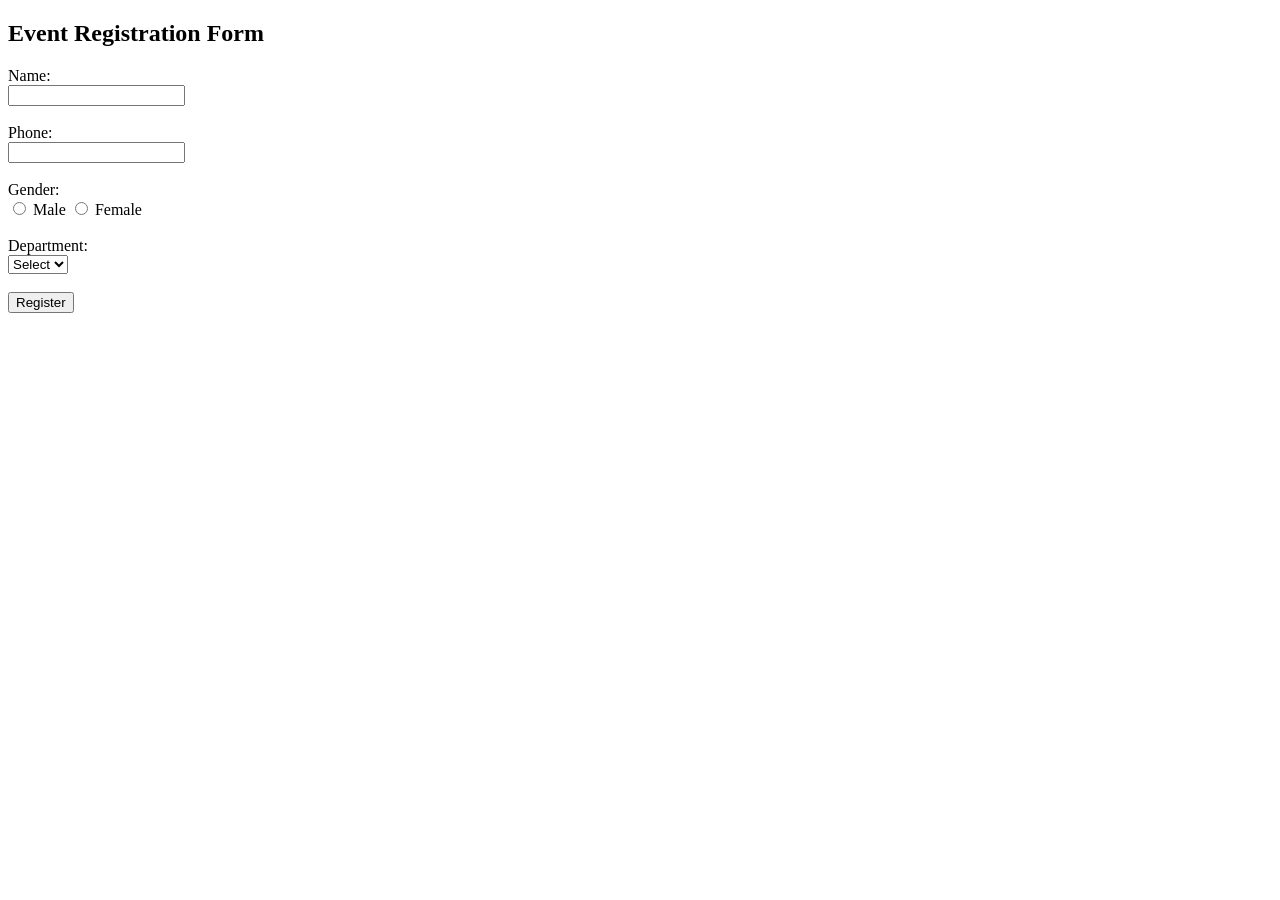
==== index.html @ 9703d758 "first copy" ====
<!DOCTYPE html>
<html>
<head>
    <title>Event Registration</title>
</head>
<body>

<h2>Event Registration Form</h2>

<form action="results.html">
    Name:<br>
    <input type="text" name="name" required><br><br>

    Phone:<br>
    <input type="tel" name="phone" required><br><br>

    Gender:<br>
    <input type="radio" name="gender" value="Male" required> Male
    <input type="radio" name="gender" value="Female"> Female
    <br><br>

    Department:<br>
    <select name="department" required>
        <option value="">Select</option>
        <option>CSE</option>
        <option>ECE</option>
        <option>EEE</option>
    </select>
    <br><br>

    <input type="submit" value="Register">

</form>

</body>
</html>
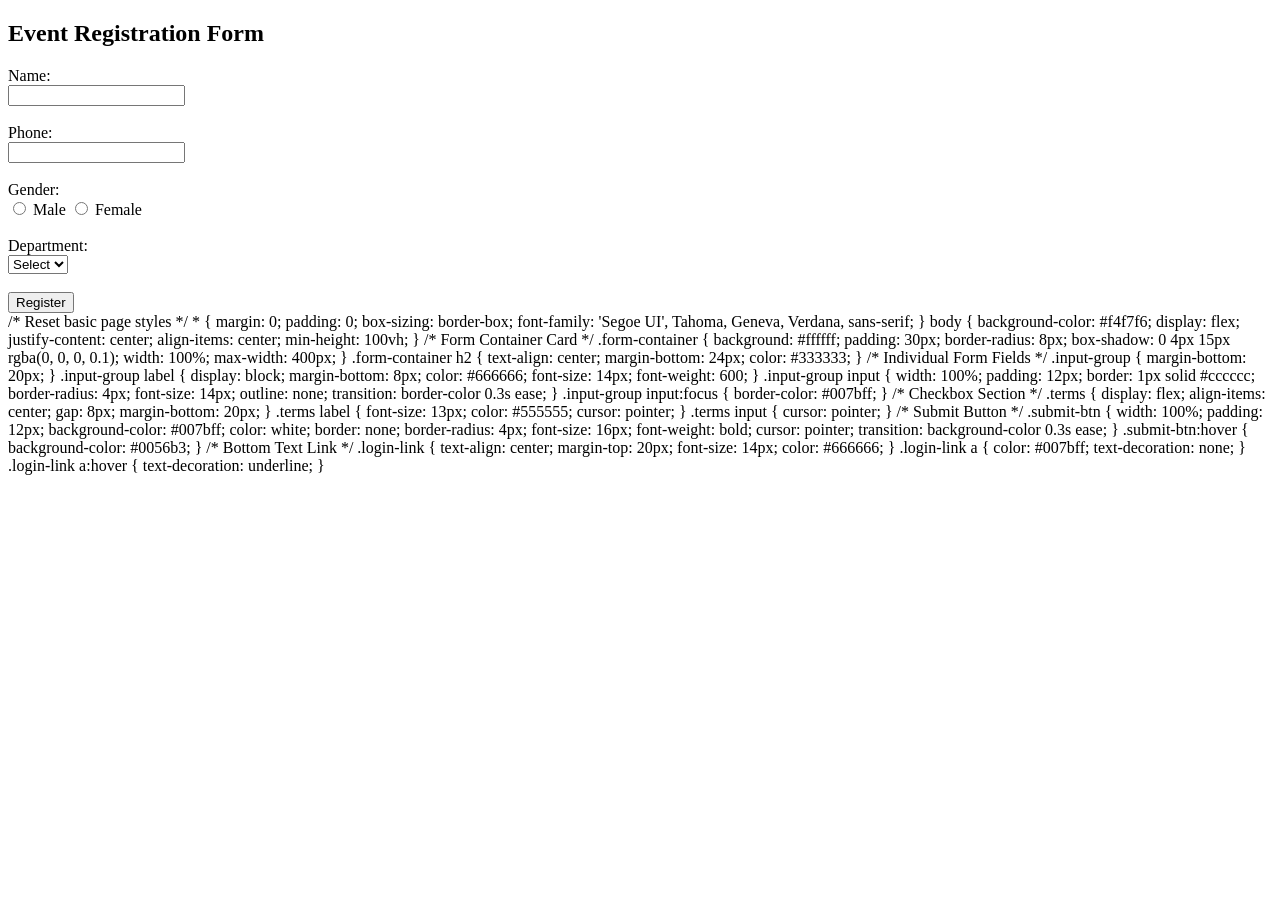
==== commit 40141411: "Update index.html" ====
--- a/index.html
+++ b/index.html
@@ -29,8 +29,117 @@
     <br><br>
 
     <input type="submit" value="Register">
-
 </form>
-
 </body>
 </html>
+/* Reset basic page styles */
+* {
+    margin: 0;
+    padding: 0;
+    box-sizing: border-box;
+    font-family: 'Segoe UI', Tahoma, Geneva, Verdana, sans-serif;
+}
+
+body {
+    background-color: #f4f7f6;
+    display: flex;
+    justify-content: center;
+    align-items: center;
+    min-height: 100vh;
+}
+
+/* Form Container Card */
+.form-container {
+    background: #ffffff;
+    padding: 30px;
+    border-radius: 8px;
+    box-shadow: 0 4px 15px rgba(0, 0, 0, 0.1);
+    width: 100%;
+    max-width: 400px;
+}
+
+.form-container h2 {
+    text-align: center;
+    margin-bottom: 24px;
+    color: #333333;
+}
+
+/* Individual Form Fields */
+.input-group {
+    margin-bottom: 20px;
+}
+
+.input-group label {
+    display: block;
+    margin-bottom: 8px;
+    color: #666666;
+    font-size: 14px;
+    font-weight: 600;
+}
+
+.input-group input {
+    width: 100%;
+    padding: 12px;
+    border: 1px solid #cccccc;
+    border-radius: 4px;
+    font-size: 14px;
+    outline: none;
+    transition: border-color 0.3s ease;
+}
+
+.input-group input:focus {
+    border-color: #007bff;
+}
+
+/* Checkbox Section */
+.terms {
+    display: flex;
+    align-items: center;
+    gap: 8px;
+    margin-bottom: 20px;
+}
+
+.terms label {
+    font-size: 13px;
+    color: #555555;
+    cursor: pointer;
+}
+
+.terms input {
+    cursor: pointer;
+}
+
+/* Submit Button */
+.submit-btn {
+    width: 100%;
+    padding: 12px;
+    background-color: #007bff;
+    color: white;
+    border: none;
+    border-radius: 4px;
+    font-size: 16px;
+    font-weight: bold;
+    cursor: pointer;
+    transition: background-color 0.3s ease;
+}
+
+.submit-btn:hover {
+    background-color: #0056b3;
+}
+
+/* Bottom Text Link */
+.login-link {
+    text-align: center;
+    margin-top: 20px;
+    font-size: 14px;
+    color: #666666;
+}
+
+.login-link a {
+    color: #007bff;
+    text-decoration: none;
+}
+
+.login-link a:hover {
+    text-decoration: underline;
+}
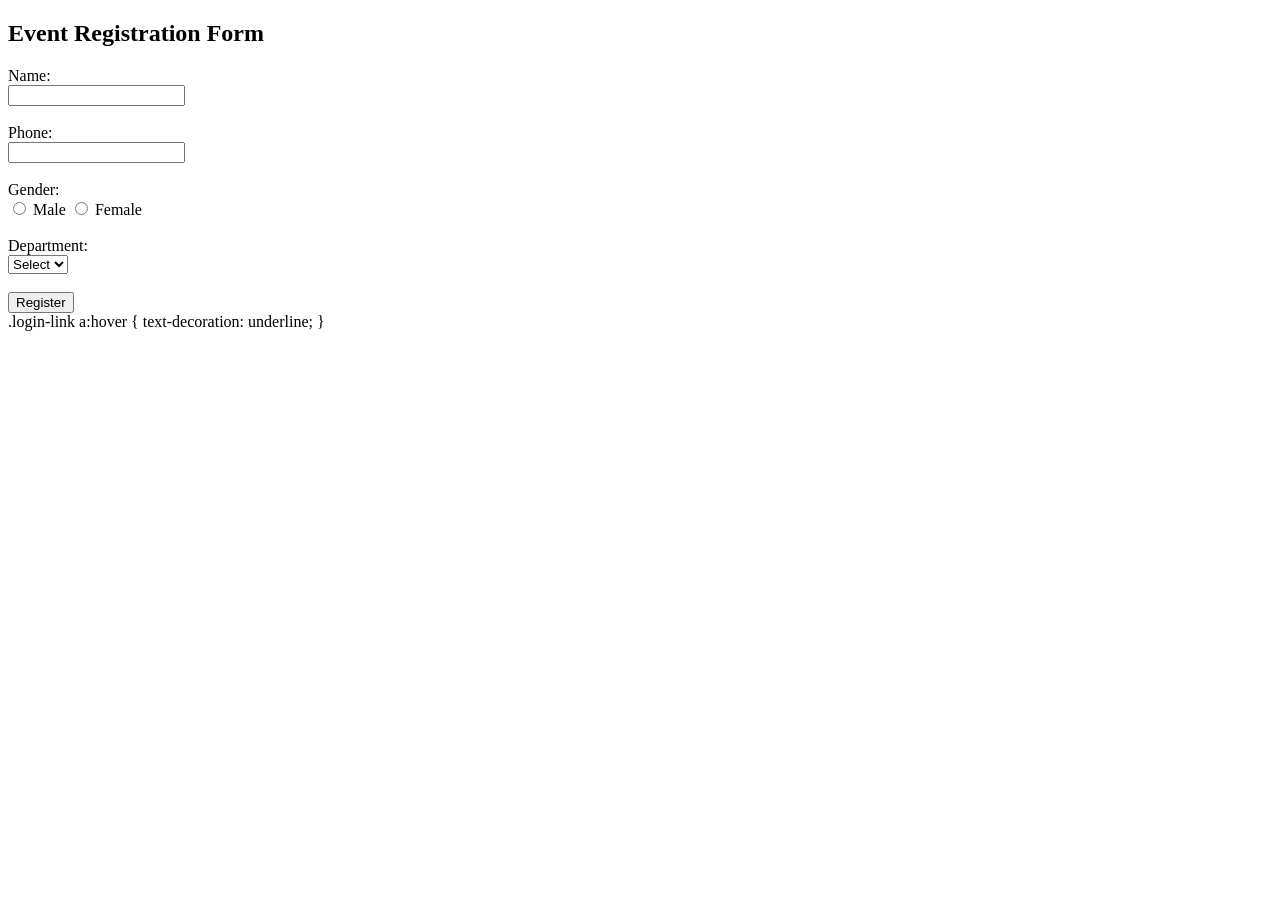
==== commit 2cb9aff9: "Update index.html" ====
--- a/index.html
+++ b/index.html
@@ -32,113 +32,7 @@
 </form>
 </body>
 </html>
-/* Reset basic page styles */
-* {
-    margin: 0;
-    padding: 0;
-    box-sizing: border-box;
-    font-family: 'Segoe UI', Tahoma, Geneva, Verdana, sans-serif;
-}
 
-body {
-    background-color: #f4f7f6;
-    display: flex;
-    justify-content: center;
-    align-items: center;
-    min-height: 100vh;
-}
-
-/* Form Container Card */
-.form-container {
-    background: #ffffff;
-    padding: 30px;
-    border-radius: 8px;
-    box-shadow: 0 4px 15px rgba(0, 0, 0, 0.1);
-    width: 100%;
-    max-width: 400px;
-}
-
-.form-container h2 {
-    text-align: center;
-    margin-bottom: 24px;
-    color: #333333;
-}
-
-/* Individual Form Fields */
-.input-group {
-    margin-bottom: 20px;
-}
-
-.input-group label {
-    display: block;
-    margin-bottom: 8px;
-    color: #666666;
-    font-size: 14px;
-    font-weight: 600;
-}
-
-.input-group input {
-    width: 100%;
-    padding: 12px;
-    border: 1px solid #cccccc;
-    border-radius: 4px;
-    font-size: 14px;
-    outline: none;
-    transition: border-color 0.3s ease;
-}
-
-.input-group input:focus {
-    border-color: #007bff;
-}
-
-/* Checkbox Section */
-.terms {
-    display: flex;
-    align-items: center;
-    gap: 8px;
-    margin-bottom: 20px;
-}
-
-.terms label {
-    font-size: 13px;
-    color: #555555;
-    cursor: pointer;
-}
-
-.terms input {
-    cursor: pointer;
-}
-
-/* Submit Button */
-.submit-btn {
-    width: 100%;
-    padding: 12px;
-    background-color: #007bff;
-    color: white;
-    border: none;
-    border-radius: 4px;
-    font-size: 16px;
-    font-weight: bold;
-    cursor: pointer;
-    transition: background-color 0.3s ease;
-}
-
-.submit-btn:hover {
-    background-color: #0056b3;
-}
-
-/* Bottom Text Link */
-.login-link {
-    text-align: center;
-    margin-top: 20px;
-    font-size: 14px;
-    color: #666666;
-}
-
-.login-link a {
-    color: #007bff;
-    text-decoration: none;
-}
 
 .login-link a:hover {
     text-decoration: underline;
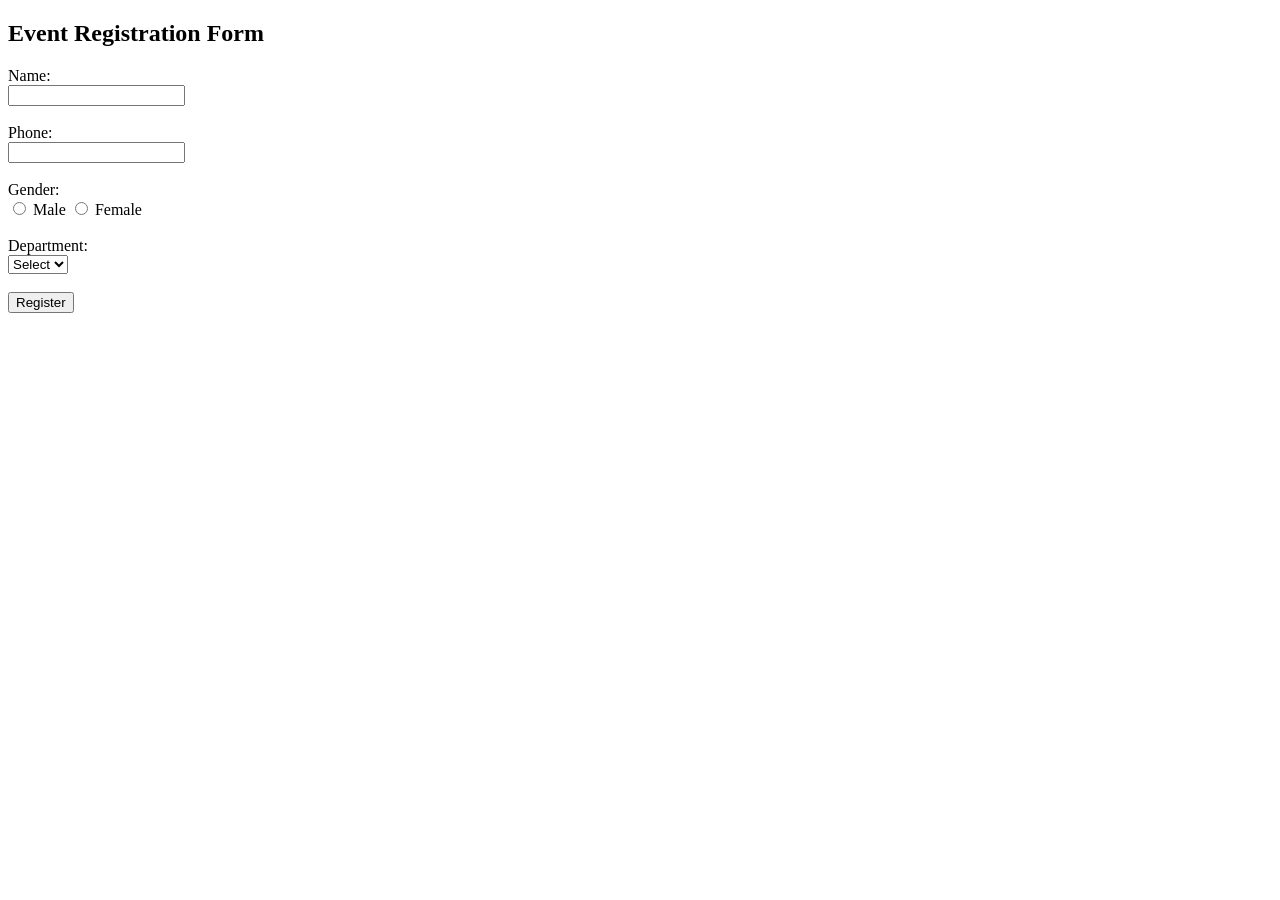
==== commit 03c49e83: "Update index.html" ====
--- a/index.html
+++ b/index.html
@@ -32,8 +32,3 @@
 </form>
 </body>
 </html>
-
-
-.login-link a:hover {
-    text-decoration: underline;
-}
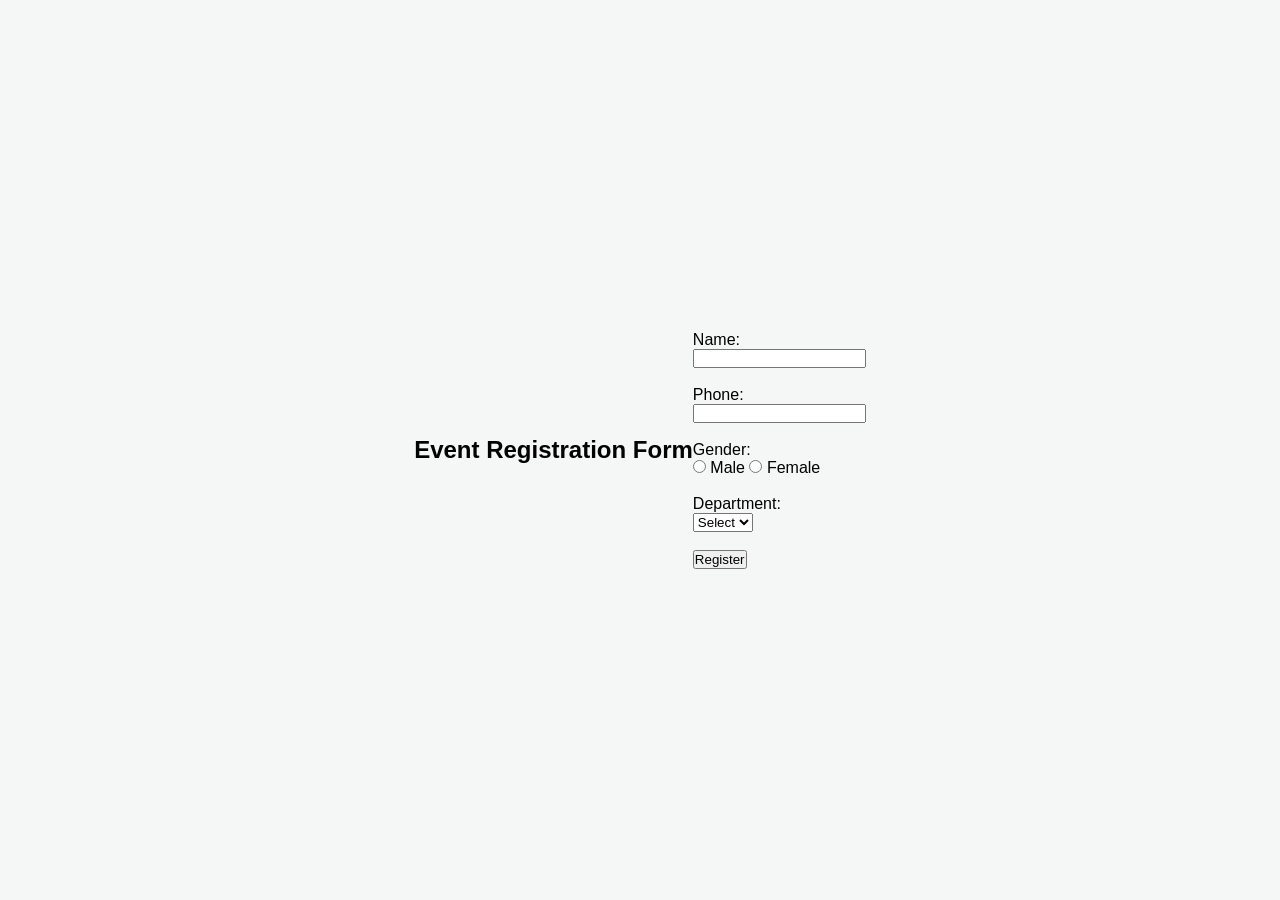
==== commit 65e7c0d6: "Update index.html" ====
--- a/index.html
+++ b/index.html
@@ -2,6 +2,7 @@
 <html>
 <head>
     <title>Event Registration</title>
+    <Link rel="stylesheet" href="style1.css">
 </head>
 <body>
 
--- a/style1.css
+++ b/style1.css
@@ -0,0 +1,111 @@
+/* Reset basic page styles */
+* {
+    margin: 0;
+    padding: 0;
+    box-sizing: border-box;
+    font-family: 'Segoe UI', Tahoma, Geneva, Verdana, sans-serif;
+}
+
+body {
+    background-color: #f4f7f6;
+    display: flex;
+    justify-content: center;
+    align-items: center;
+    min-height: 100vh;
+}
+
+/* Form Container Card */
+.form-container {
+    background: #ffffff;
+    padding: 30px;
+    border-radius: 8px;
+    box-shadow: 0 4px 15px rgba(0, 0, 0, 0.1);
+    width: 100%;
+    max-width: 400px;
+}
+
+.form-container h2 {
+    text-align: center;
+    margin-bottom: 24px;
+    color: #333333;
+}
+
+/* Individual Form Fields */
+.input-group {
+    margin-bottom: 20px;
+}
+
+.input-group label {
+    display: block;
+    margin-bottom: 8px;
+    color: #666666;
+    font-size: 14px;
+    font-weight: 600;
+}
+
+.input-group input {
+    width: 100%;
+    padding: 12px;
+    border: 1px solid #cccccc;
+    border-radius: 4px;
+    font-size: 14px;
+    outline: none;
+    transition: border-color 0.3s ease;
+}
+
+.input-group input:focus {
+    border-color: #007bff;
+}
+
+/* Checkbox Section */
+.terms {
+    display: flex;
+    align-items: center;
+    gap: 8px;
+    margin-bottom: 20px;
+}
+
+.terms label {
+    font-size: 13px;
+    color: #555555;
+    cursor: pointer;
+}
+
+.terms input {
+    cursor: pointer;
+}
+
+/* Submit Button */
+.submit-btn {
+    width: 100%;
+    padding: 12px;
+    background-color: #007bff;
+    color: white;
+    border: none;
+    border-radius: 4px;
+    font-size: 16px;
+    font-weight: bold;
+    cursor: pointer;
+    transition: background-color 0.3s ease;
+}
+
+.submit-btn:hover {
+    background-color: #0056b3;
+}
+
+/* Bottom Text Link */
+.login-link {
+    text-align: center;
+    margin-top: 20px;
+    font-size: 14px;
+    color: #666666;
+}
+
+.login-link a {
+    color: #007bff;
+    text-decoration: none;
+}
+
+.login-link a:hover {
+    text-decoration: underline;
+}
